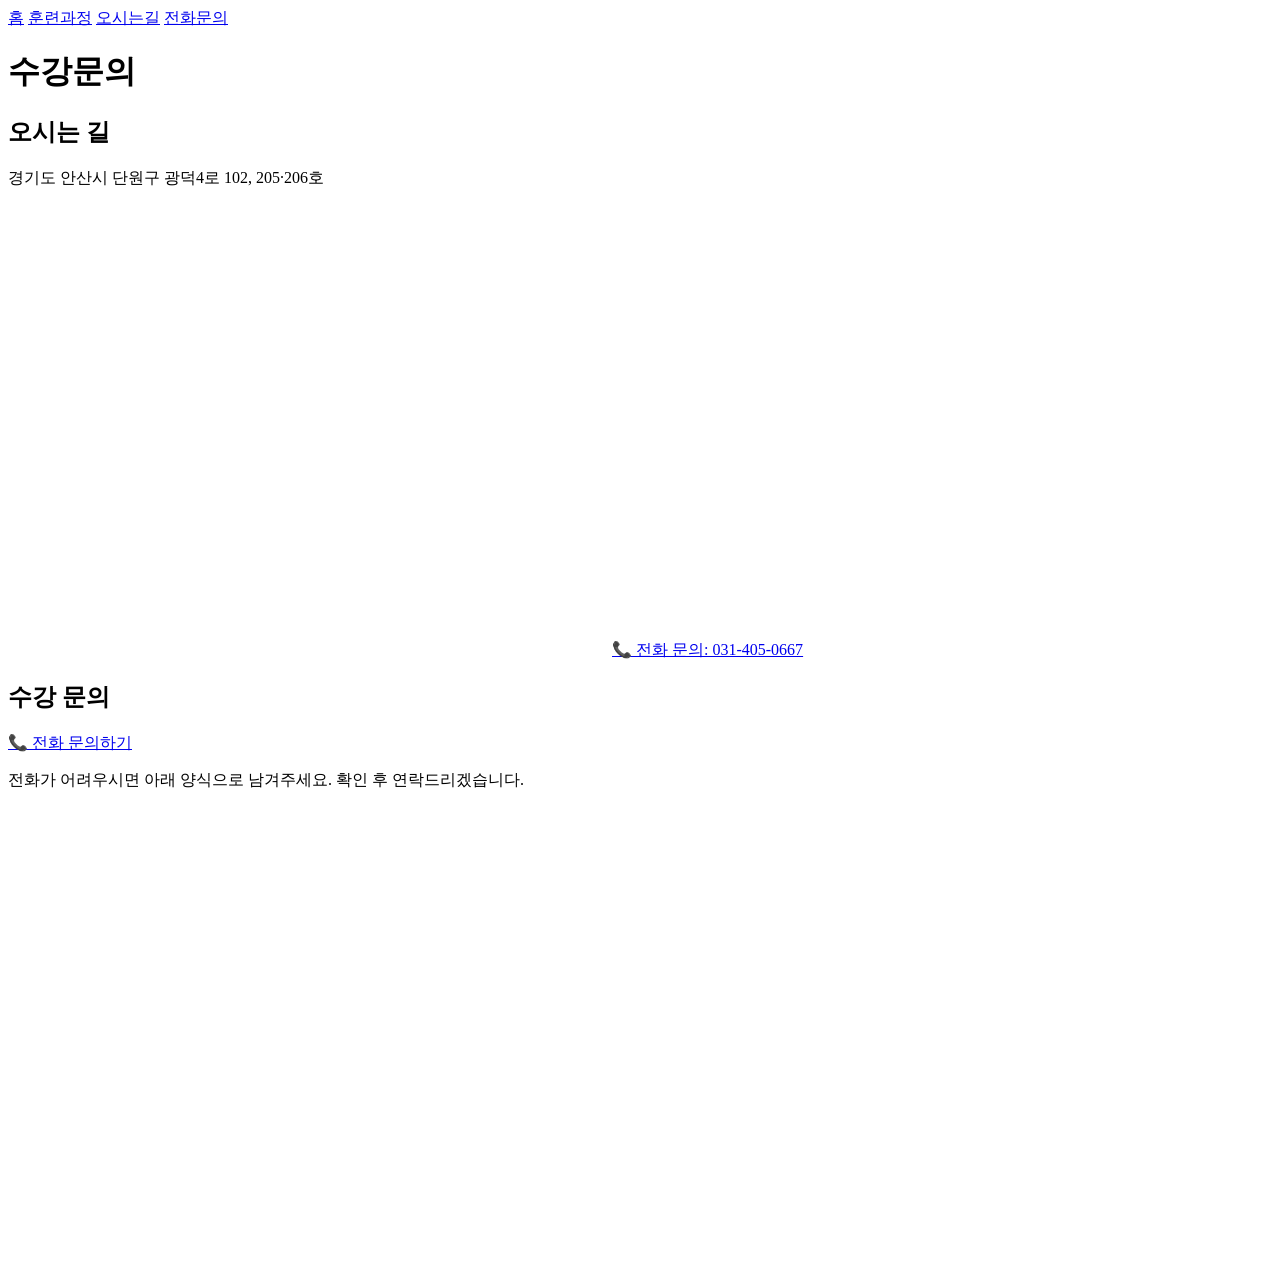
==== contact.html @ f88e353c "Add files via upload" ====
<!DOCTYPE html>
<html lang="ko">
<head>
    <meta charset="UTF-8">
    <meta name="viewport" content="width=device-width, initial-scale=1.0">
    <title>라온영상아카데미학원</title>
    <link href="https://fonts.googleapis.com/css2?family=Noto+Serif+KR:wght@400;700&display=swap" rel="stylesheet">
    <link rel="stylesheet" href="style.css">
   
</head>
<body>
    <nav>
        <a href="index.html">홈</a>
        <a href="courses.html">훈련과정</a>
        <a href="contact.html">오시는길</a> 
        <a href="tel:031-405-0667">전화문의</a>
    </nav>

   <h1>수강문의</h1>
    
<p>
    <h2>오시는 길</h2>
    <p>경기도 안산시 단원구 광덕4로 102, 205·206호</p>
    <iframe class="map" src="https://www.google.com/maps/embed?pb=!1m5!3m3!1m2!1s0x357b6e550cc18963%3A0x3a96ab3d289277e6!2z6rK96riw64-EIOyViOyCsOyLnCDri6jsm5Dqtawg6rSR642VNOuhnCAxMDI!5e0!3m2!1sko!2skr!4v1785571241249!5m2!1sko!2skr" width="600" height="450" style="border:0;" allowfullscreen="" loading="lazy" referrerpolicy="strict-origin-when-cross-origin"></iframe>
    <a href="tel:031-405-0667">📞 전화 문의: 031-405-0667</a>

    <h2>수강 문의</h2>
    <p>
        <a class="btn-call" href="tel:031-405-0667">📞 전화 문의하기</a>
    </p>
    <p>전화가 어려우시면 아래 양식으로 남겨주세요. 확인 후 연락드리겠습니다.</p>
    <iframe class="form" src="https://docs.google.com/forms/d/e/1FAIpQLScJcbVqFu-UjnmUrRQjLQxiYMXnn5zJKz3UOgUqCxYeMQCLtg/viewform?usp=header" width="600" height="450" style="border:0;" allowfullscreen="" loading="lazy" referrerpolicy="strict-origin-when-cross-origin">로드 중…</iframe>
</p>
</body>
</html>
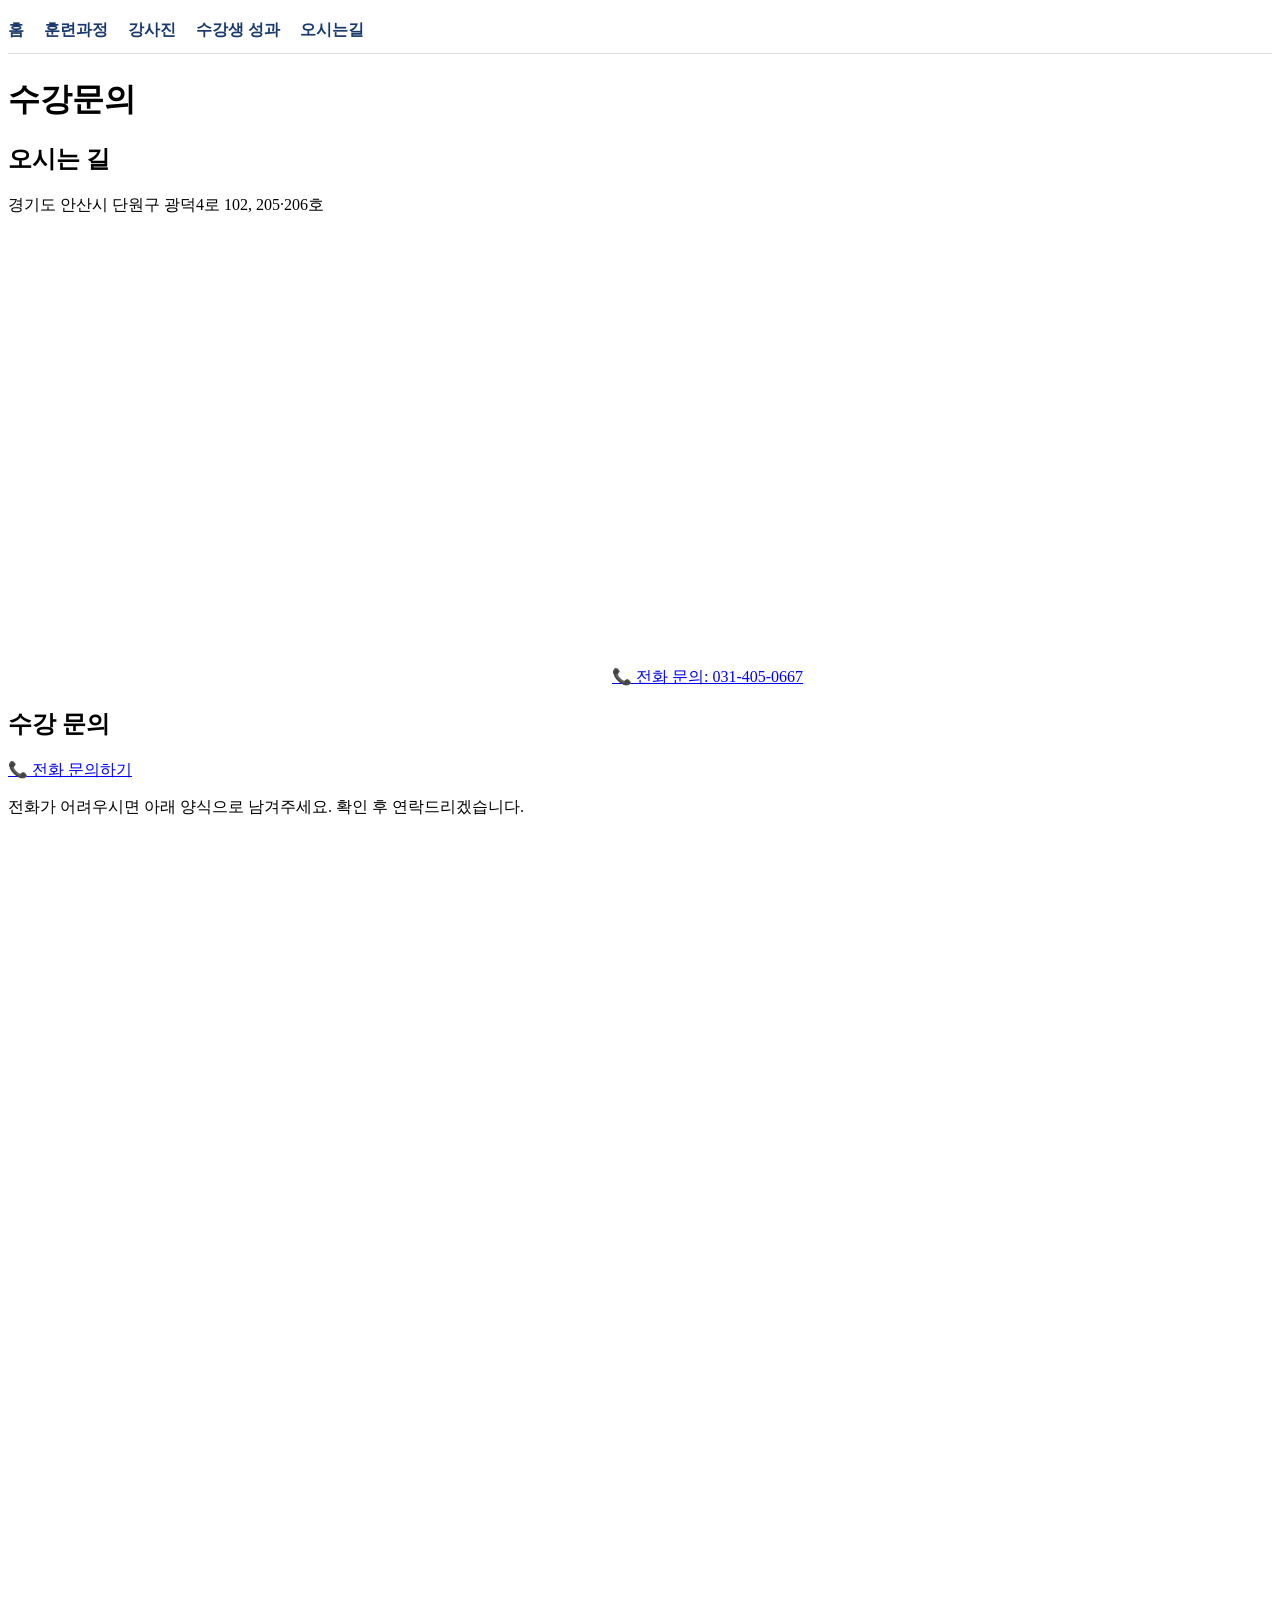
==== commit f7858628: "Add files via upload" ====
--- a/contact.html
+++ b/contact.html
@@ -12,8 +12,9 @@
     <nav>
         <a href="index.html">홈</a>
         <a href="courses.html">훈련과정</a>
-        <a href="contact.html">오시는길</a> 
-        <a href="tel:031-405-0667">전화문의</a>
+        <a href="about.html">강사진</a>
+        <a href="portfolio.html">수강생 성과</a>
+        <a href="contact.html">오시는길</a>
     </nav>
 
    <h1>수강문의</h1>
--- a/style.css
+++ b/style.css
@@ -0,0 +1,41 @@
+ol {
+            background-color: #f5f7fa;
+            padding: 16px 16px 16px 48px;
+            border-radius: 8px;
+        }
+        .card-box {
+            display: flex;
+            gap: 16px;
+        }
+        .card {
+            flex: 1;
+            background-color: #f5f7fa;
+            border-radius: 8px;
+            padding: 16px;
+        }
+        @media (max-width: 600px) {
+            .card-box {
+                flex-direction: column;
+            }
+        }
+                nav {
+            display: flex;
+            gap: 20px;
+            padding: 12px 0;
+            border-bottom: 1px solid #ddd;
+            margin-bottom: 24px;
+        }
+        nav a {
+            color: #1a3a6e;
+            text-decoration: none;
+            font-weight: bold;
+        }
+        map {
+    aspect-ratio: 4 / 3;
+    border: 0;
+}
+.form {
+    aspect-ratio: auto;
+    height: 900px;
+    border: 0;
+}
